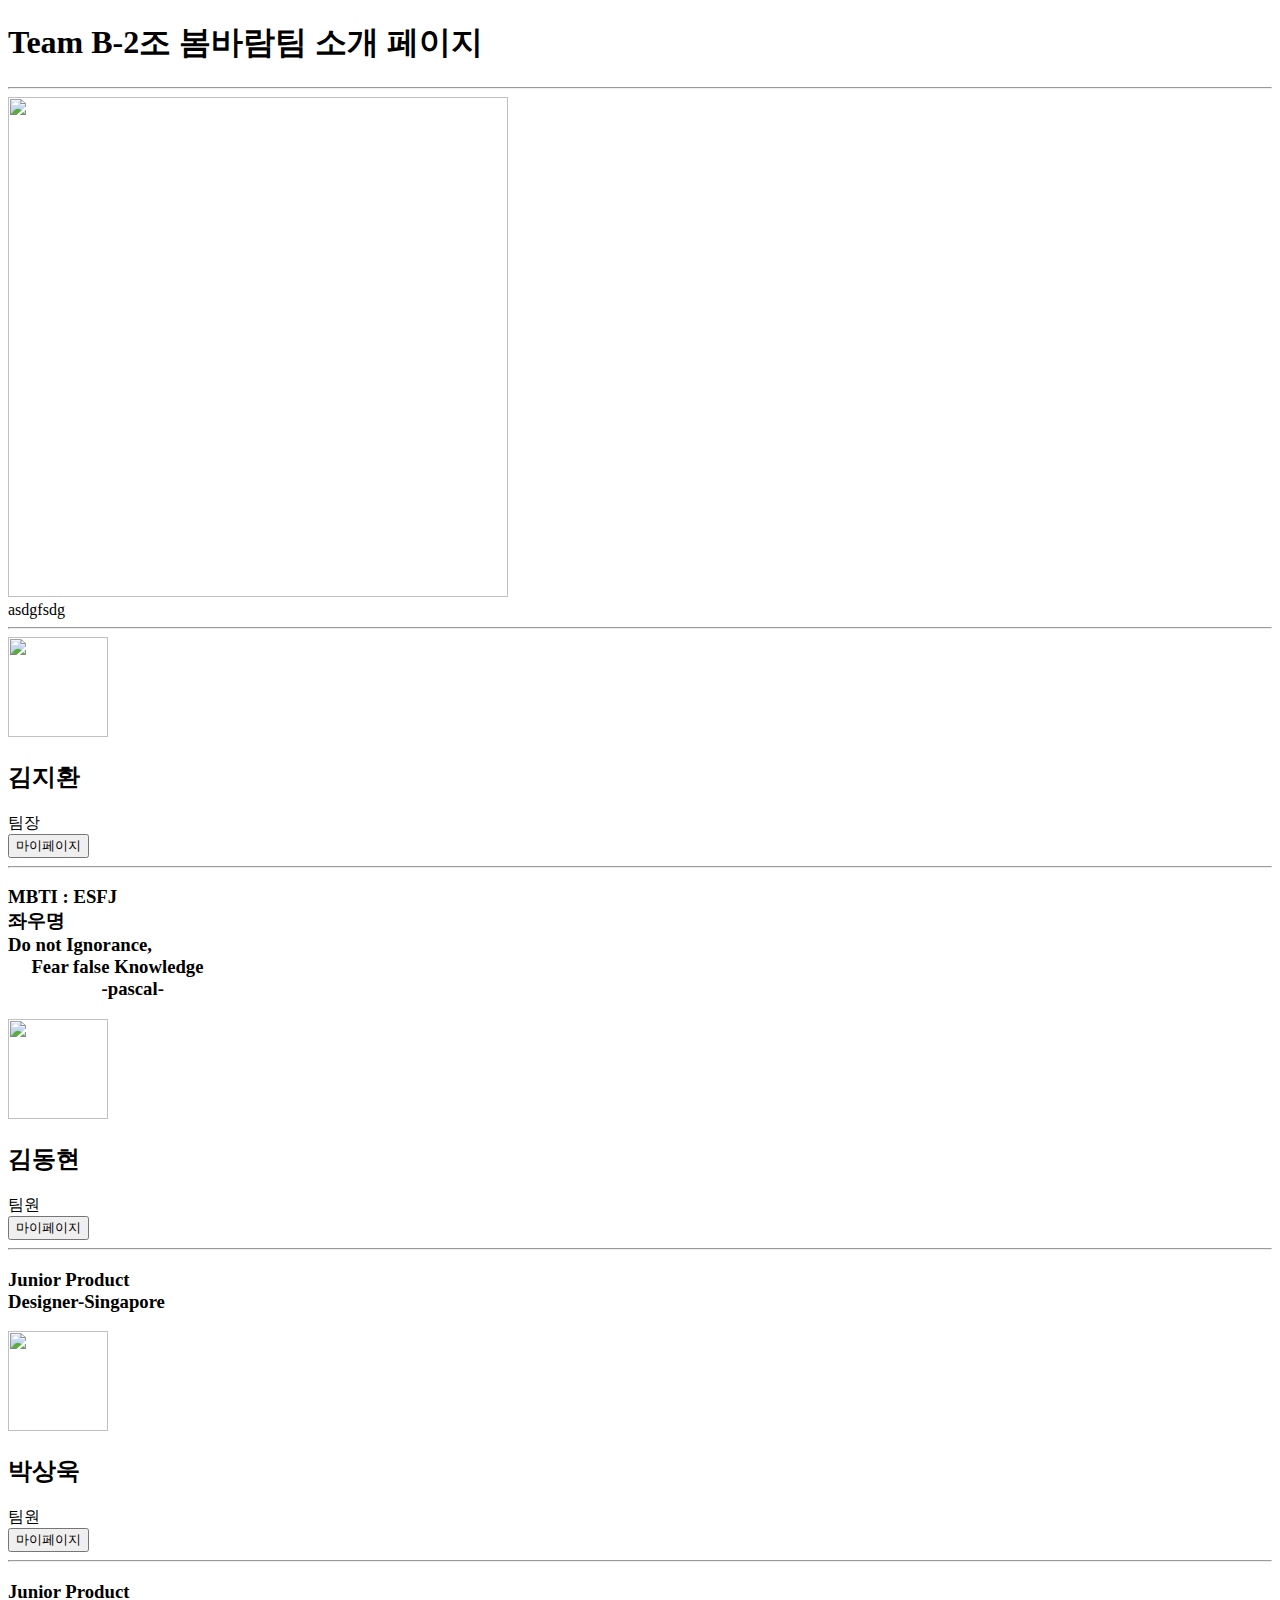
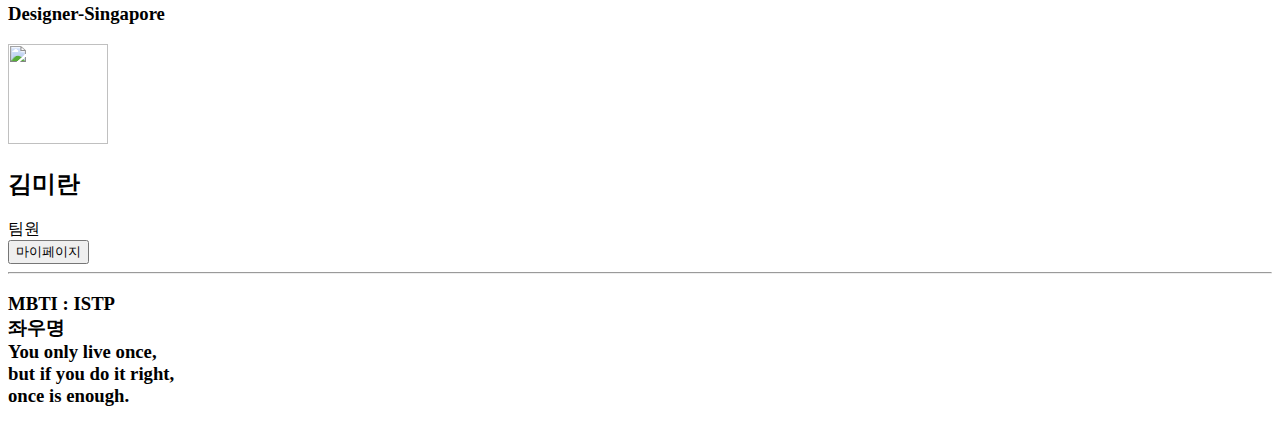
==== templates/index.html @ cb1e2682 "miniproject" ====
<!DOCTYPE html>
<html lang="en">
<head>
    <meta charset="UTF-8">
    <meta http-equiv="X-UA-Compatible" content="IE=edge">
    <meta name="viewport" content="width=device-width, initial-scale=1.0">
    <link href="static/mainstyles.css" rel="stylesheet"/>
    <link href="https://cdn.jsdelivr.net/npm/bootstrap@5.0.2/dist/css/bootstrap.min.css" rel="stylesheet"
          integrity="sha384-EVSTQN3/azprG1Anm3QDgpJLIm9Nao0Yz1ztcQTwFspd3yD65VohhpuuCOmLASjC" crossorigin="anonymous">
    <script src="https://ajax.googleapis.com/ajax/libs/jquery/3.5.1/jquery.min.js"></script>
    <script src="https://cdn.jsdelivr.net/npm/bootstrap@5.0.2/dist/js/bootstrap.bundle.min.js"
            integrity="sha384-MrcW6ZMFYlzcLA8Nl+NtUVF0sA7MsXsP1UyJoMp4YLEuNSfAP+JcXn/tWtIaxVXM"
            crossorigin="anonymous"></script>
    <link href="https://fonts.googleapis.com/css2?family=Gowun+Dodum&display=swap" rel="stylesheet">

    <title>우리팀을 소개합니다</title>


</head>
<body>
<div class="top">
    <h1>Team B-2조 봄바람팀 소개 페이지 </h1>
</div>
<hr>
<div class = "col-md-13">

    <div class = "card p-3 mb-2">
        <div class="d-flex justify-content-between">
            <div class="d-flex flex-row align-items-center">
                <img src="static/image/mainImage.jpg" width="500" height="500">
                <div class="contentCard">
                    asdgfsdg
                </div>
            </div>
        </div>
    </div>

</div>
<hr>
<!--부트스트랩 시작-->

<div class="container mt-4 mb-3">
    <div class="row">

        <!--김지환-->
        <div class="col-md-4">
            <div class="card p-3 mb-2">
                <div class="d-flex justify-content-between">
                    <div class="d-flex flex-row align-items-center">
                        <div class="icon">
                            <img src="static/image/MyPic.jpg" width="100" height="100"></div>
                        <div class="ms-2 c-details">
                            <h2 class="mb-3">김지환</h2> <span>팀장</span>
                        </div>
                    </div>

                    <div class="badge"> <!--자신의 페이지 이동하는 버튼입니다. 아래와 같이 url 적어주셔서 이동하시면 됩니다.-->
                        <button type="button" onclick="location.href = 'jihwan'">마이페이지</button>
                    </div>

                </div>
                <hr><!--실선입니다-->

                <div class="mt-1"> <!--여기에 MBTI랑 간단한 자기 소개? 좌우명? 적으시죠-->  <!--mt-n n 값에 따라 여백 줄 수 있습니다.-->
                    <h3 class="heading">MBTI : ESFJ<br>좌우명 <br> Do not Ignorance,<br>&nbsp;&nbsp;&nbsp;&nbsp;&nbsp;Fear
                        false Knowledge<br>
                        &nbsp;&nbsp;&nbsp;&nbsp;&nbsp;&nbsp;&nbsp;&nbsp;&nbsp;&nbsp;&nbsp;&nbsp;&nbsp;
                        &nbsp;&nbsp;&nbsp;&nbsp;&nbsp;&nbsp;-pascal-</h3>
                </div>

            </div>
        </div>
        <!--김동현-->
        <div class="col-md-4">
            <div class="card p-3 mb-2">
                <div class="d-flex justify-content-between">
                    <div class="d-flex flex-row align-items-center">
                        <div class="icon"><img src="static/image/donghyun.jpg" width="100" height="100"></div>
                        <div class="ms-2 c-details">
                            <h2 class="mb-3">김동현</h2> <span>팀원</span>
                        </div>
                    </div>
                    <div class="badge">
                        <button type="button" onclick="location.href = 'donghyun'">마이페이지</button>
                    </div>
                </div>
                <hr>
                <div class="mt-5">
                    <h3 class="heading">Junior Product<br>Designer-Singapore</h3>
                </div>
            </div>
        </div>

        <!--박상욱-->
        <div class="col-md-4">
            <div class="card p-3 mb-2">
                <div class="d-flex justify-content-between">
                    <div class="d-flex flex-row align-items-center">
                        <div class="icon"><img src="이미지URL" width="100" height="100"></div>
                        <div class="ms-2 c-details">
                            <h2 class="mb-3">박상욱</h2> <span>팀원</span>
                        </div>
                    </div>
                    <div class="badge">
                        <button type="button" onclick="location.href = 'sangwook'">마이페이지</button>
                    </div>
                </div>
                <hr>
                <div class="mt-5">
                    <h3 class="heading">Junior Product<br>Designer-Singapore</h3>
                </div>
            </div>
        </div>

        <!--김미란-->
        <div class="col-md-4">
            <div class="card p-3 mb-2">
                <div class="d-flex justify-content-between">
                    <div class="d-flex flex-row align-items-center">
                        <div class="icon"><img src="https://i.pinimg.com/564x/0f/3a/8a/0f3a8a77054cec1172da03f6593f4175.jpg" width="100" height="100"></div>
                        <div class="ms-2 c-details">
                            <h2 class="mb-3">김미란</h2> <span>팀원</span>
                        </div>
                    </div>
                    <div class="badge">
                        <button type="button" onclick="location.href = 'miran'">마이페이지</button>
                    </div>
                </div>
                <hr>
                <div class="mt-1"> <!--여기에 MBTI랑 간단한 자기 소개? 좌우명? 적으시죠-->  <!--mt-n n 값에 따라 여백 줄 수 있습니다.-->
                    <h3 class="heading">MBTI : ISTP<br>좌우명 <br>  You only live once,<br> but if you do it right,<br> once is enough. </h3>
                </div>

            </div>
        </div>
    </div>

</div>

</body>
</html>
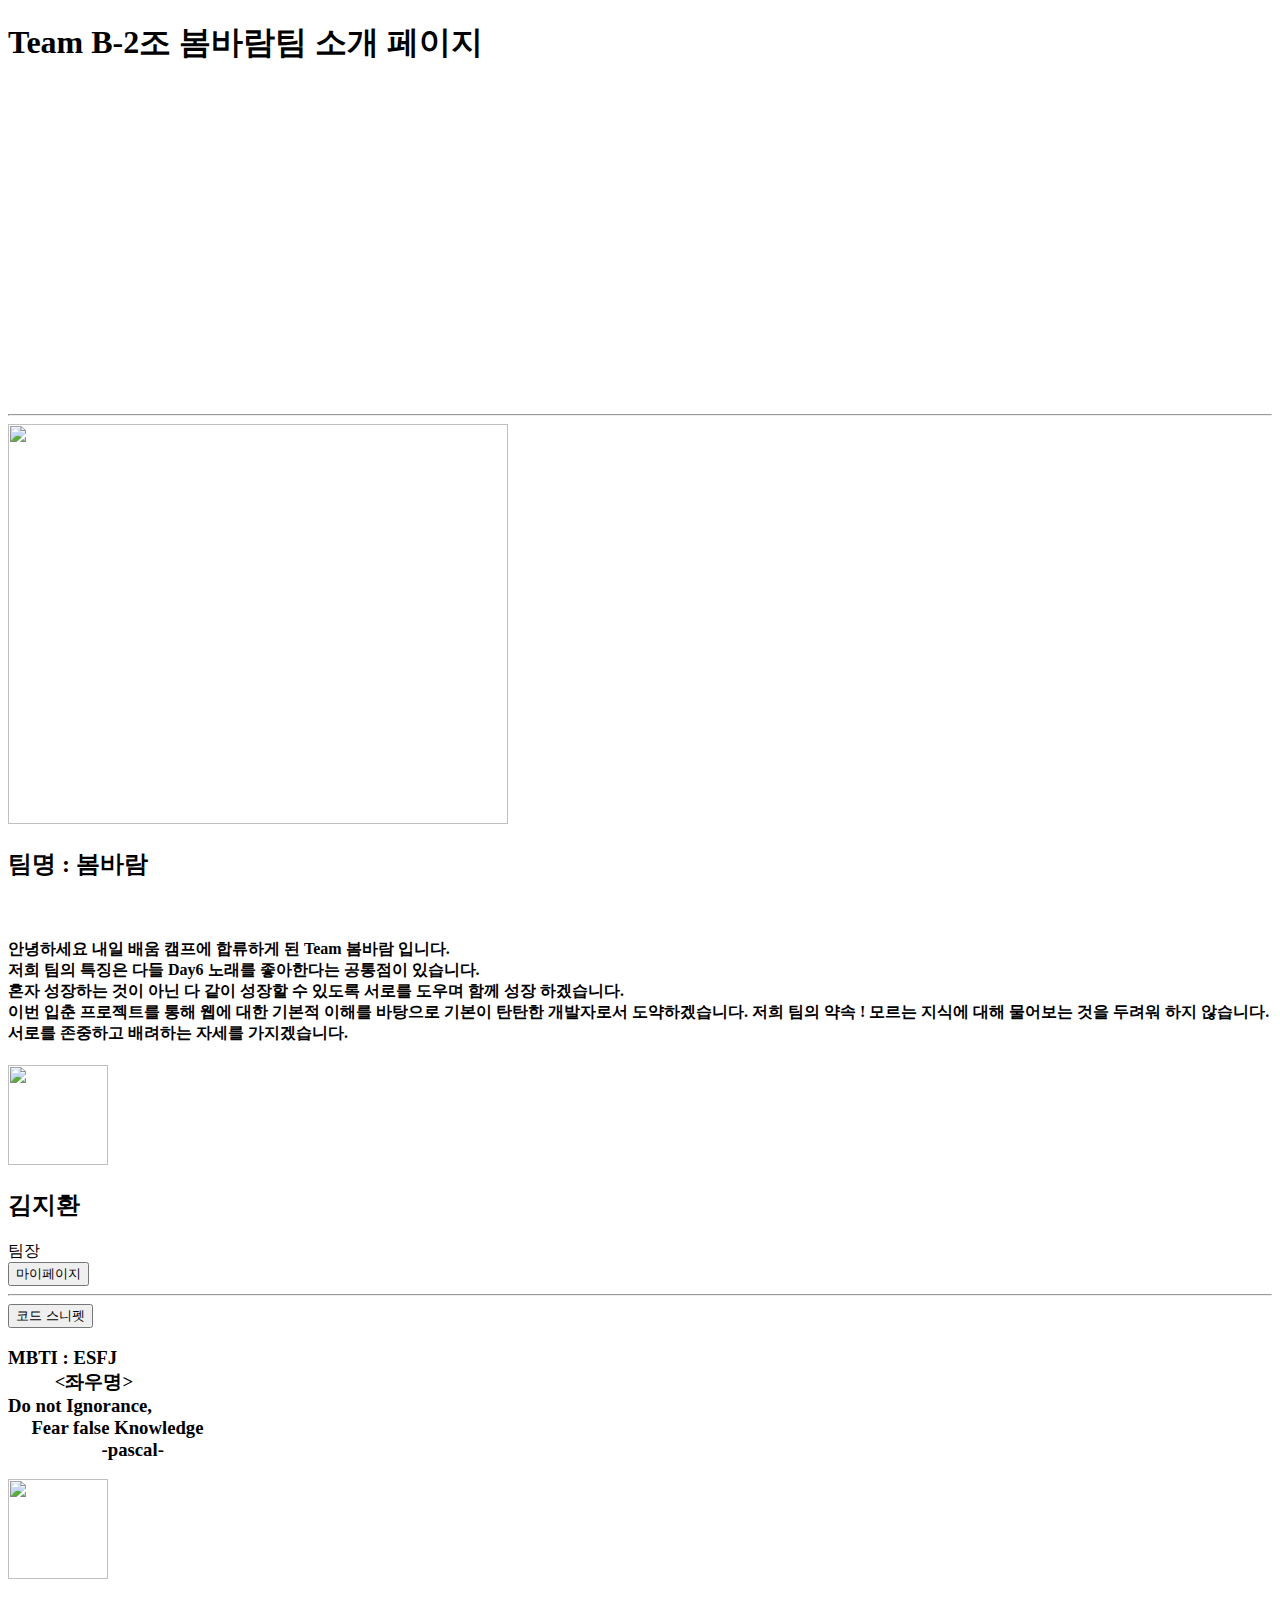
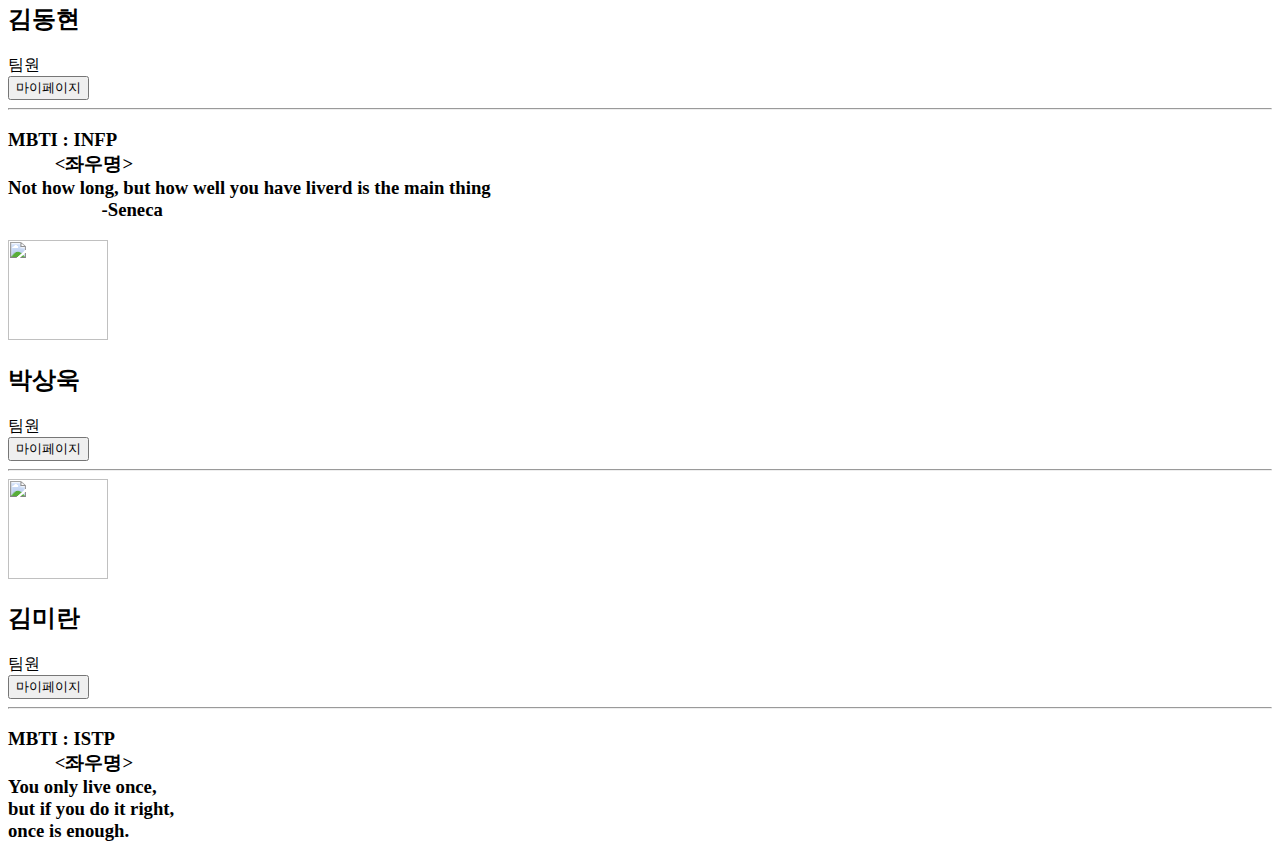
==== commit 706ea091: "delete 로직 추가 및 css 수정" ====
--- a/templates/index.html
+++ b/templates/index.html
@@ -12,7 +12,6 @@
             integrity="sha384-MrcW6ZMFYlzcLA8Nl+NtUVF0sA7MsXsP1UyJoMp4YLEuNSfAP+JcXn/tWtIaxVXM"
             crossorigin="anonymous"></script>
     <link href="https://fonts.googleapis.com/css2?family=Gowun+Dodum&display=swap" rel="stylesheet">
-
     <title>우리팀을 소개합니다</title>
 
 
@@ -20,35 +19,42 @@
 <body>
 <div class="top">
     <h1>Team B-2조 봄바람팀 소개 페이지 </h1>
+<iframe width="560" height="315" src="https://www.youtube.com/embed/eiq834WjcTg?autoplay=1&mute=1" title="YouTube video player" frameborder="0" allow="accelerometer; autoplay; clipboard-write; encrypted-media; gyroscope; picture-in-picture" allowfullscreen></iframe>
 </div>
+
 <hr>
-<div class = "col-md-13">
-
-    <div class = "card p-3 mb-2">
         <div class="d-flex justify-content-between">
             <div class="d-flex flex-row align-items-center">
-                <img src="static/image/mainImage.jpg" width="500" height="500">
+                <img src="static/image/tag3.jpg" width="500" height="400" class = "mainImage">
                 <div class="contentCard">
-                    asdgfsdg
+                    <h2>팀명 : 봄바람</h2><br>
+                    <h4>
+                        안녕하세요 내일 배움 캠프에 합류하게 된 Team 봄바람 입니다.<br>
+                        저희 팀의 특징은 다들 <b>Day6</b> 노래를 좋아한다는 공통점이 있습니다.<br>
+                        <b>혼자 성장하는 것이 아닌 다 같이 성장할 수 있도록
+                            서로를 도우며 함께 성장 하겠습니다.</b><br>
+                        이번 입춘 프로젝트를 통해
+                        웹에 대한 기본적 이해를 바탕으로 기본이 탄탄한 개발자로서 도약하겠습니다.
+                        <b>저희 팀의 약속 !</b> 모르는 지식에 대해 물어보는 것을 두려워 하지 않습니다.
+                        서로를 존중하고 배려하는 자세를 가지겠습니다.
+
+                    </h4>
                 </div>
             </div>
         </div>
-    </div>
+</div>
 
-</div>
-<hr>
 <!--부트스트랩 시작-->
 
 <div class="container mt-4 mb-3">
     <div class="row">
-
         <!--김지환-->
         <div class="col-md-4">
             <div class="card p-3 mb-2">
                 <div class="d-flex justify-content-between">
                     <div class="d-flex flex-row align-items-center">
                         <div class="icon">
-                            <img src="static/image/MyPic.jpg" width="100" height="100"></div>
+                            <img src="static/image/MyPic.jpg" width="100" height="100" class ="myImage"></div>
                         <div class="ms-2 c-details">
                             <h2 class="mb-3">김지환</h2> <span>팀장</span>
                         </div>
@@ -62,12 +68,14 @@
                 <hr><!--실선입니다-->
 
                 <div class="mt-1"> <!--여기에 MBTI랑 간단한 자기 소개? 좌우명? 적으시죠-->  <!--mt-n n 값에 따라 여백 줄 수 있습니다.-->
-                    <h3 class="heading">MBTI : ESFJ<br>좌우명 <br> Do not Ignorance,<br>&nbsp;&nbsp;&nbsp;&nbsp;&nbsp;Fear
+                    <button type="button" class="btn btn-lg btn-secondary" data-bs-toggle="popover" title data-bs-content="Do not Ignorance,Fear
+                        false Knowledge" data-bs-original-title="좌우명" aria-describedby="popover849428">코드 스니펫
+                    </button>
+                    <h3 class="heading">MBTI : ESFJ<br>&nbsp;&nbsp;&nbsp;&nbsp;&nbsp;&nbsp;&nbsp;&nbsp;&nbsp;&nbsp;&lt;좌우명&gt; <br> Do not Ignorance,<br>&nbsp;&nbsp;&nbsp;&nbsp;&nbsp;Fear
                         false Knowledge<br>
                         &nbsp;&nbsp;&nbsp;&nbsp;&nbsp;&nbsp;&nbsp;&nbsp;&nbsp;&nbsp;&nbsp;&nbsp;&nbsp;
                         &nbsp;&nbsp;&nbsp;&nbsp;&nbsp;&nbsp;-pascal-</h3>
                 </div>
-
             </div>
         </div>
         <!--김동현-->
@@ -85,8 +93,9 @@
                     </div>
                 </div>
                 <hr>
-                <div class="mt-5">
-                    <h3 class="heading">Junior Product<br>Designer-Singapore</h3>
+                <div class="mt-1">
+                   <h3 class="heading">MBTI : INFP<br>&nbsp;&nbsp;&nbsp;&nbsp;&nbsp;&nbsp;&nbsp;&nbsp;&nbsp;&nbsp;&lt;좌우명&gt; <br>  Not how long, but how well you have liverd is the main thing <br>     &nbsp;&nbsp;&nbsp;&nbsp;&nbsp;&nbsp;&nbsp;&nbsp;&nbsp;&nbsp;&nbsp;&nbsp;&nbsp;
+                        &nbsp;&nbsp;&nbsp;&nbsp;&nbsp;&nbsp;-Seneca</h3>
                 </div>
             </div>
         </div>
@@ -107,7 +116,7 @@
                 </div>
                 <hr>
                 <div class="mt-5">
-                    <h3 class="heading">Junior Product<br>Designer-Singapore</h3>
+<!--                    <h3 class="heading">MBTI : INFP<br>&nbsp;&nbsp;&nbsp;&nbsp;&nbsp;&nbsp;&nbsp;&nbsp;&nbsp;&nbsp;&lt;좌우명&gt;<br>  Not how long, but how well you have liverd is the main thing </h3>-->
                 </div>
             </div>
         </div>
@@ -128,7 +137,7 @@
                 </div>
                 <hr>
                 <div class="mt-1"> <!--여기에 MBTI랑 간단한 자기 소개? 좌우명? 적으시죠-->  <!--mt-n n 값에 따라 여백 줄 수 있습니다.-->
-                    <h3 class="heading">MBTI : ISTP<br>좌우명 <br>  You only live once,<br> but if you do it right,<br> once is enough. </h3>
+                    <h3 class="heading">MBTI : ISTP<br>&nbsp;&nbsp;&nbsp;&nbsp;&nbsp;&nbsp;&nbsp;&nbsp;&nbsp;&nbsp;&lt;좌우명&gt;<br>  You only live once,<br> but if you do it right,<br> once is enough. </h3>
                 </div>
 
             </div>
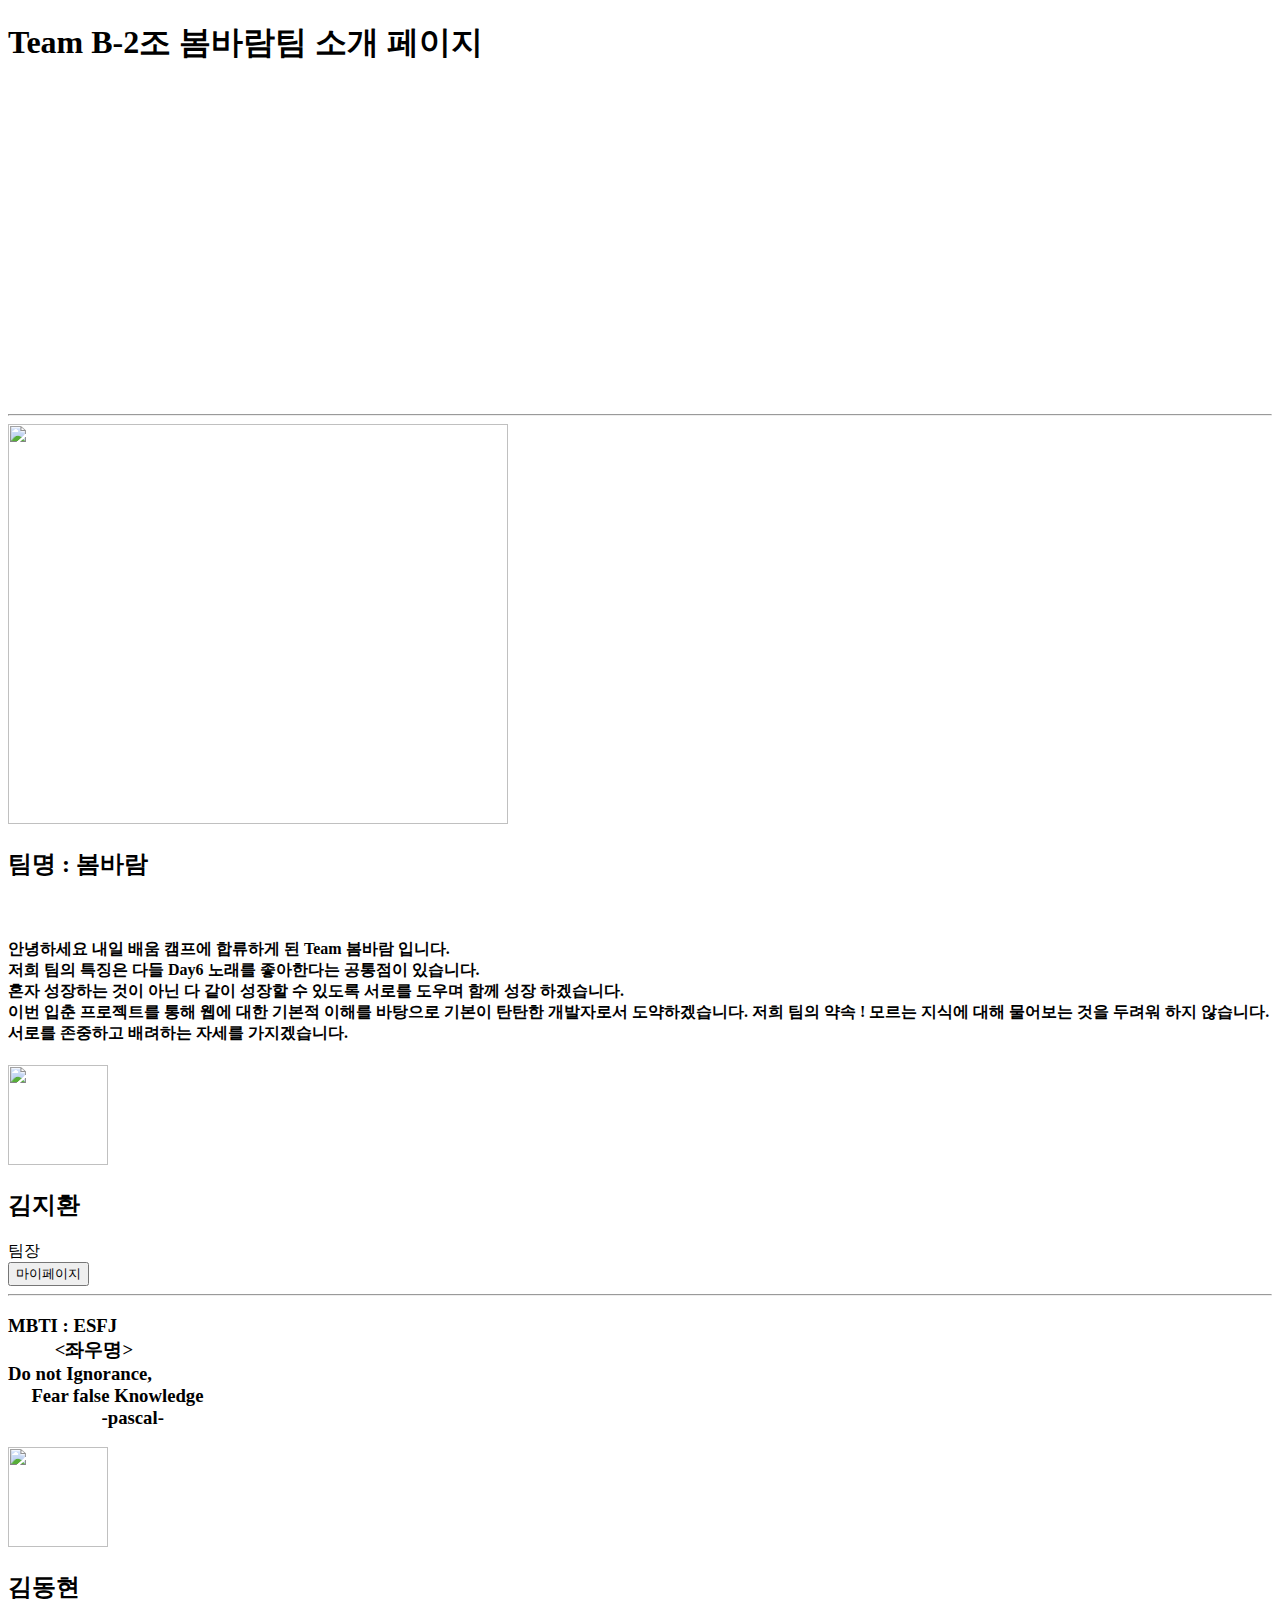
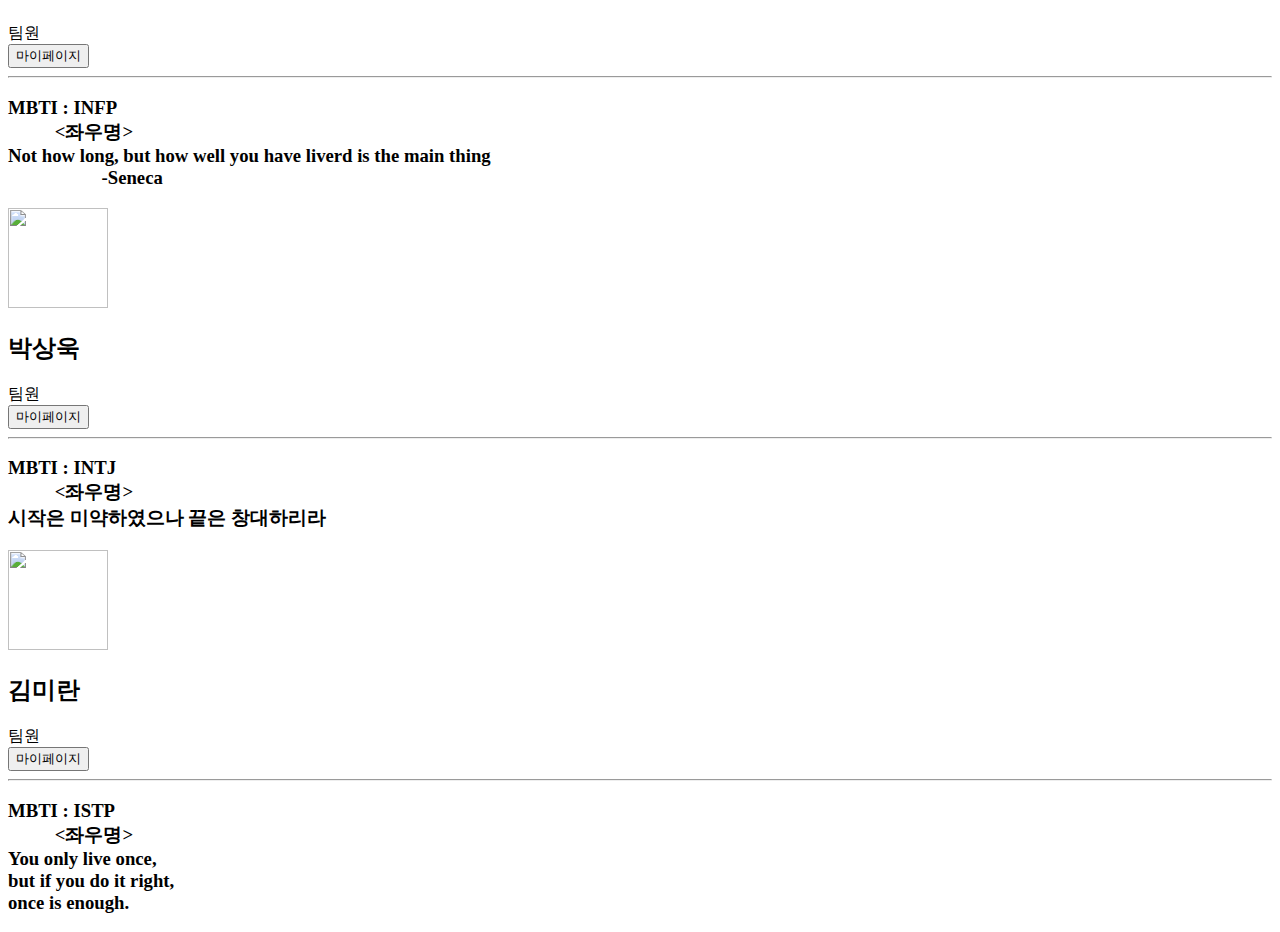
==== commit 760e894e: "수정" ====
--- a/templates/index.html
+++ b/templates/index.html
@@ -68,9 +68,6 @@
                 <hr><!--실선입니다-->
 
                 <div class="mt-1"> <!--여기에 MBTI랑 간단한 자기 소개? 좌우명? 적으시죠-->  <!--mt-n n 값에 따라 여백 줄 수 있습니다.-->
-                    <button type="button" class="btn btn-lg btn-secondary" data-bs-toggle="popover" title data-bs-content="Do not Ignorance,Fear
-                        false Knowledge" data-bs-original-title="좌우명" aria-describedby="popover849428">코드 스니펫
-                    </button>
                     <h3 class="heading">MBTI : ESFJ<br>&nbsp;&nbsp;&nbsp;&nbsp;&nbsp;&nbsp;&nbsp;&nbsp;&nbsp;&nbsp;&lt;좌우명&gt; <br> Do not Ignorance,<br>&nbsp;&nbsp;&nbsp;&nbsp;&nbsp;Fear
                         false Knowledge<br>
                         &nbsp;&nbsp;&nbsp;&nbsp;&nbsp;&nbsp;&nbsp;&nbsp;&nbsp;&nbsp;&nbsp;&nbsp;&nbsp;
@@ -105,7 +102,7 @@
             <div class="card p-3 mb-2">
                 <div class="d-flex justify-content-between">
                     <div class="d-flex flex-row align-items-center">
-                        <div class="icon"><img src="이미지URL" width="100" height="100"></div>
+                        <div class="icon"><img src="static/image/t1.jpg" width="100" height="100"></div>
                         <div class="ms-2 c-details">
                             <h2 class="mb-3">박상욱</h2> <span>팀원</span>
                         </div>
@@ -115,8 +112,8 @@
                     </div>
                 </div>
                 <hr>
-                <div class="mt-5">
-<!--                    <h3 class="heading">MBTI : INFP<br>&nbsp;&nbsp;&nbsp;&nbsp;&nbsp;&nbsp;&nbsp;&nbsp;&nbsp;&nbsp;&lt;좌우명&gt;<br>  Not how long, but how well you have liverd is the main thing </h3>-->
+                <div class="mt-1">
+                    <h3 class="heading">MBTI : INTJ<br>&nbsp;&nbsp;&nbsp;&nbsp;&nbsp;&nbsp;&nbsp;&nbsp;&nbsp;&nbsp;&lt;좌우명&gt; <br> 시작은 미약하였으나 끝은 창대하리라 </h3>
                 </div>
             </div>
         </div>
